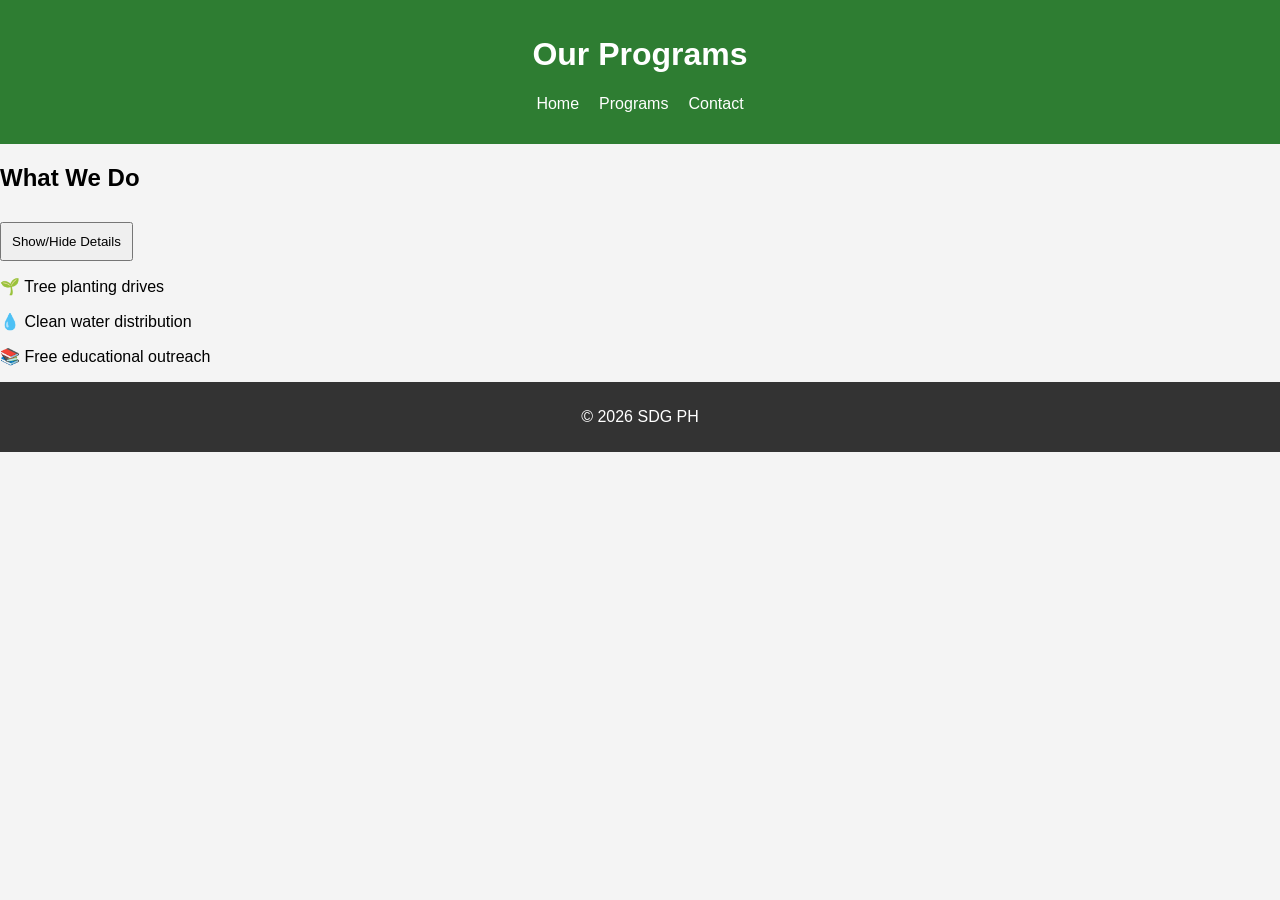
==== about.html @ 8b299551 "initial upload" ====
<!DOCTYPE html>
<html lang="en">
<head>
  <meta charset="UTF-8">
  <meta name="description" content="Our SDG programs and activities">
  <meta name="viewport" content="width=device-width, initial-scale=1.0">
  <title>Programs - SDG PH</title>
  <link rel="stylesheet" href="style.css">
</head>

<body>

<header>
  <h1>Our Programs</h1>
  <nav>
    <ul>
      <li><a href="index.html">Home</a></li>
      <li><a href="about.html">Programs</a></li>
      <li><a href="contact.html">Contact</a></li>
    </ul>
  </nav>
</header>

<section>
  <h2>What We Do</h2>

  <button onclick="toggleInfo()">Show/Hide Details</button>

  <div id="moreInfo">
    <p>🌱 Tree planting drives</p>
    <p>💧 Clean water distribution</p>
    <p>📚 Free educational outreach</p>
  </div>
</section>

<footer>
  <p>&copy; 2026 SDG PH</p>
</footer>

<script src="script.js"></script>
</body>
</html>
---- style.css ----
body {
  font-family: Arial;
  margin: 0;
  background: #f4f4f4;
}

header {
  background: #2e7d32;
  color: white;
  padding: 15px;
  text-align: center;
}

nav ul {
  display: flex;
  justify-content: center;
  list-style: none;
  padding: 0;
}

nav ul li {
  margin: 0 10px;
}

nav a {
  color: white;
  text-decoration: none;
}

.hero {
  text-align: center;
  padding: 50px;
  background: #a5d6a7;
}

.cards {
  display: flex;
  justify-content: space-around;
  padding: 20px;
}

.card {
  background: white;
  padding: 15px;
  border-radius: 10px;
  width: 30%;
}

button {
  padding: 10px;
  margin-top: 10px;
}

footer {
  text-align: center;
  background: #333;
  color: white;
  padding: 10px;
}
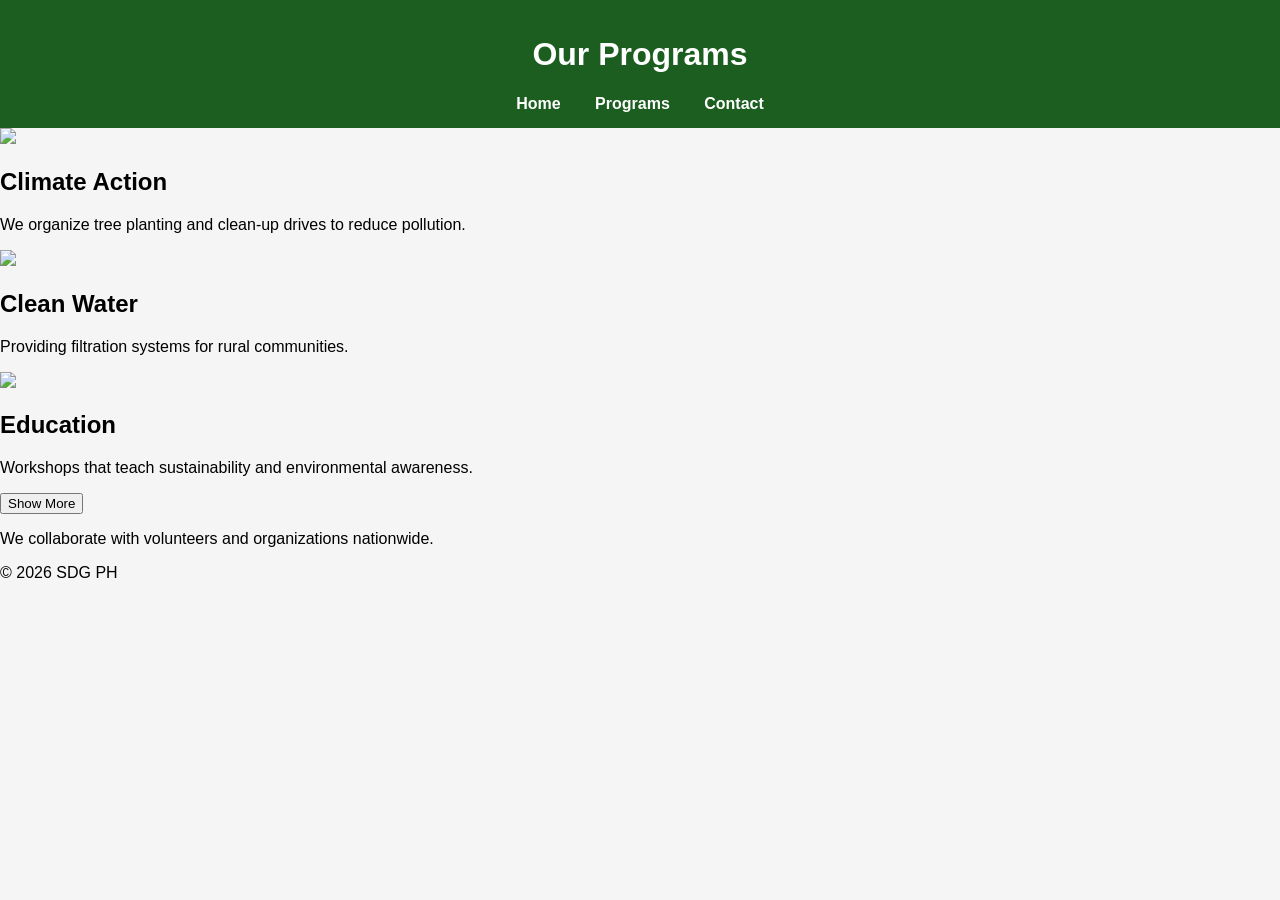
==== commit edf27df9: "new upload" ====
--- a/about.html
+++ b/about.html
@@ -2,9 +2,9 @@
 <html lang="en">
 <head>
   <meta charset="UTF-8">
-  <meta name="description" content="Our SDG programs and activities">
+  <meta name="description" content="Our SDG programs">
   <meta name="viewport" content="width=device-width, initial-scale=1.0">
-  <title>Programs - SDG PH</title>
+  <title>Programs</title>
   <link rel="stylesheet" href="style.css">
 </head>
 
@@ -13,23 +13,41 @@
 <header>
   <h1>Our Programs</h1>
   <nav>
-    <ul>
-      <li><a href="index.html">Home</a></li>
-      <li><a href="about.html">Programs</a></li>
-      <li><a href="contact.html">Contact</a></li>
-    </ul>
+    <a href="index.html">Home</a>
+    <a href="about.html">Programs</a>
+    <a href="contact.html">Contact</a>
   </nav>
 </header>
 
-<section>
-  <h2>What We Do</h2>
+<section class="programs">
+  <div class="program">
+    <img src="https://images.unsplash.com/photo-1497436072909-60f360e1d4b1">
+    <div>
+      <h2>Climate Action</h2>
+      <p>We organize tree planting and clean-up drives to reduce pollution.</p>
+    </div>
+  </div>
 
-  <button onclick="toggleInfo()">Show/Hide Details</button>
+  <div class="program">
+    <img src="https://images.unsplash.com/photo-1502082553048-f009c37129b9">
+    <div>
+      <h2>Clean Water</h2>
+      <p>Providing filtration systems for rural communities.</p>
+    </div>
+  </div>
+
+  <div class="program">
+    <img src="https://images.unsplash.com/photo-1522202176988-66273c2fd55f">
+    <div>
+      <h2>Education</h2>
+      <p>Workshops that teach sustainability and environmental awareness.</p>
+    </div>
+  </div>
+
+  <button onclick="toggleInfo()">Show More</button>
 
   <div id="moreInfo">
-    <p>🌱 Tree planting drives</p>
-    <p>💧 Clean water distribution</p>
-    <p>📚 Free educational outreach</p>
+    <p>We collaborate with volunteers and organizations nationwide.</p>
   </div>
 </section>
 
--- a/style.css
+++ b/style.css
@@ -1,59 +1,36 @@
 body {
-  font-family: Arial;
   margin: 0;
-  background: #f4f4f4;
+  font-family: 'Poppins', sans-serif;
+  background: #f5f5f5;
 }
 
+/* HEADER */
 header {
-  background: #2e7d32;
+  background: #1b5e20;
   color: white;
   padding: 15px;
   text-align: center;
 }
 
-nav ul {
-  display: flex;
-  justify-content: center;
-  list-style: none;
-  padding: 0;
+nav a {
+  margin: 0 15px;
+  color: white;
+  text-decoration: none;
+  font-weight: bold;
 }
 
-nav ul li {
-  margin: 0 10px;
+/* HERO */
+.hero {
+  position: relative;
 }
 
-nav a {
-  color: white;
-  text-decoration: none;
+.hero img {
+  width: 100%;
+  height: 400px;
+  object-fit: cover;
 }
 
-.hero {
-  text-align: center;
-  padding: 50px;
-  background: #a5d6a7;
-}
-
-.cards {
-  display: flex;
-  justify-content: space-around;
-  padding: 20px;
-}
-
-.card {
-  background: white;
-  padding: 15px;
-  border-radius: 10px;
-  width: 30%;
-}
-
-button {
-  padding: 10px;
-  margin-top: 10px;
-}
-
-footer {
-  text-align: center;
-  background: #333;
-  color: white;
-  padding: 10px;
-}+.hero-text {
+  position: absolute;
+  top: 50%;
+  left: 50%;
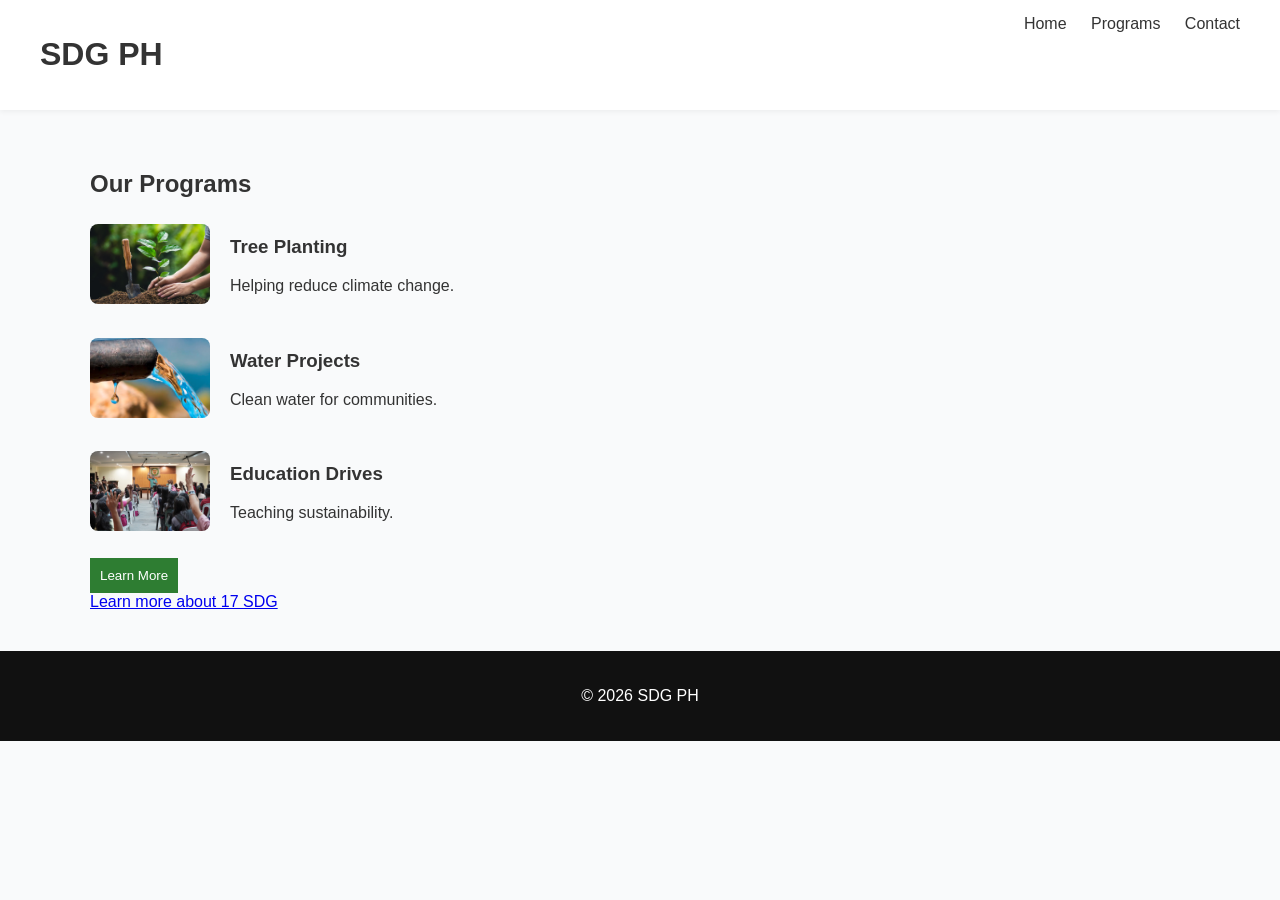
==== commit 905fc4a9: "final update" ====
--- a/about.html
+++ b/about.html
@@ -2,16 +2,16 @@
 <html lang="en">
 <head>
   <meta charset="UTF-8">
-  <meta name="description" content="Our SDG programs">
+  <meta name="description" content="Programs of SDG PH">
   <meta name="viewport" content="width=device-width, initial-scale=1.0">
-  <title>Programs</title>
+  <title>Programs - SDG PH</title>
   <link rel="stylesheet" href="style.css">
 </head>
 
 <body>
 
-<header>
-  <h1>Our Programs</h1>
+<header class="navbar">
+  <h1>SDG PH</h1>
   <nav>
     <a href="index.html">Home</a>
     <a href="about.html">Programs</a>
@@ -19,40 +19,42 @@
   </nav>
 </header>
 
-<section class="programs">
+<section class="container">
+  <h2>Our Programs</h2>
+
   <div class="program">
-    <img src="https://images.unsplash.com/photo-1497436072909-60f360e1d4b1">
+    <img src="treeplanting.jpg">
     <div>
-      <h2>Climate Action</h2>
-      <p>We organize tree planting and clean-up drives to reduce pollution.</p>
+      <h3>Tree Planting</h3>
+      <p>Helping reduce climate change.</p>
     </div>
   </div>
 
   <div class="program">
-    <img src="https://images.unsplash.com/photo-1502082553048-f009c37129b9">
+    <img src="waterproject.jpg">
     <div>
-      <h2>Clean Water</h2>
-      <p>Providing filtration systems for rural communities.</p>
+      <h3>Water Projects</h3>
+      <p>Clean water for communities.</p>
     </div>
   </div>
 
   <div class="program">
-    <img src="https://images.unsplash.com/photo-1522202176988-66273c2fd55f">
+    <img src="educationdrive.jpg">
     <div>
-      <h2>Education</h2>
-      <p>Workshops that teach sustainability and environmental awareness.</p>
+      <h3>Education Drives</h3>
+      <p>Teaching sustainability.</p>
     </div>
   </div>
 
-  <button onclick="toggleInfo()">Show More</button>
-
+  <button onclick="toggleInfo()">Learn More</button>
   <div id="moreInfo">
-    <p>We collaborate with volunteers and organizations nationwide.</p>
+    <a href="https://globalgoals.org/goals/">Learn more about 17 SDG</a>
+	</a>
   </div>
 </section>
 
 <footer>
-  <p>&copy; 2026 SDG PH</p>
+  <p>© 2026 SDG PH</p>
 </footer>
 
 <script src="script.js"></script>
--- a/style.css
+++ b/style.css
@@ -1,36 +1,112 @@
 body {
   margin: 0;
-  font-family: 'Poppins', sans-serif;
-  background: #f5f5f5;
+  font-family: Arial, sans-serif;
+  background: #f9fafb;
+  color: #333;
 }
 
-/* HEADER */
-header {
-  background: #1b5e20;
-  color: white;
-  padding: 15px;
+.navbar {
+  display: flex;
+  justify-content: space-between;
+  padding: 15px 40px;
+  background: white;
+  box-shadow: 0 2px 5px rgba(0,0,0,0.05);
+}
+
+.navbar a {
+  margin-left: 20px;
+  text-decoration: none;
+  color: #333;
+}
+
+.hero {
+  height: 200px;
+  background: #e8f5e9;
+  display: flex;
+  align-items: center;
+  justify-content: center;
   text-align: center;
 }
 
-nav a {
-  margin: 0 15px;
-  color: white;
-  text-decoration: none;
-  font-weight: bold;
+.container {
+  padding: 40px;
+  max-width: 1100px;
+  margin: auto;
 }
 
-/* HERO */
-.hero {
-  position: relative;
+.grid {
+  display: grid;
+  grid-template-columns: repeat(auto-fit, minmax(250px, 1fr));
+  gap: 20px;
 }
 
-.hero img {
+.card img {
   width: 100%;
-  height: 400px;
+  height: 150px;
   object-fit: cover;
 }
 
-.hero-text {
-  position: absolute;
-  top: 50%;
-  left: 50%;+.program {
+  display: flex;
+  gap: 20px;
+  margin-bottom: 20px;
+  align-items: center;
+}
+
+.program img {
+  width: 120px;
+  height: 80px;
+  object-fit: cover;
+  border-radius: 8px;
+}
+
+.contact-container {
+  display: flex;
+  justify-content: center;
+  padding: 40px;
+}
+
+form {
+  background: white;
+  padding: 20px;
+  border-radius: 10px;
+  width: 300px;
+}
+
+input, textarea {
+  width: 100%;
+  margin: 10px 0;
+  padding: 10px;
+}
+
+button {
+  background: #2e7d32;
+  color: white;
+  border: none;
+  padding: 10px;
+  cursor: pointer;
+}
+
+footer {
+  text-align: center;
+  padding: 20px;
+  background: #111;
+  color: white;
+}
+
+.card {
+  background: white;
+  border-radius: 10px;
+  overflow: hidden;
+  box-shadow: 0 3px 10px rgba(0,0,0,0.05);
+  text-align: center;
+  transition: transform 0.3s, box-shadow 0.3s;
+  display: block;
+  color: inherit;
+  text-decoration: none;
+}
+
+.card:hover {
+  transform: translateY(-5px);
+  box-shadow: 0 8px 20px rgba(0,0,0,0.15);
+}
